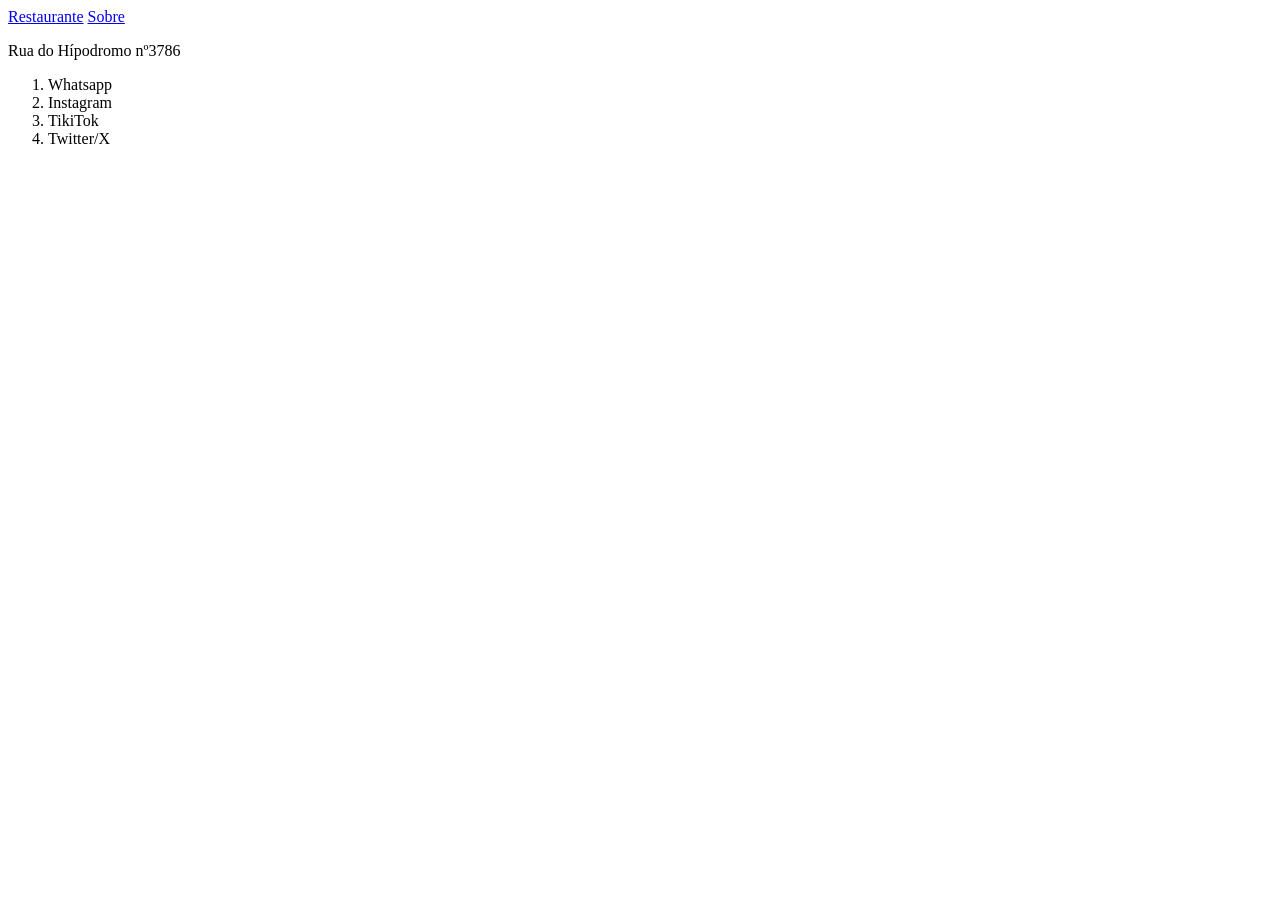
==== contato.html @ 670be83b "Add files via upload" ====
<!DOCTYPE html>
<html lang="pt-br">
<head>
    <meta charset="UTF-8">
    <meta name="viewport" content="width=device-width, initial-scale=1.0">
    <title>Contato</title>
</head>
<body>
    <!--Criação de menu-->
    <nav>
        <!--Link para a página principal e sobre-->
        <a href="index.html">Restaurante</a>
        <a href="sobre.html">Sobre</a>
    </nav>
    <p>Rua do Hípodromo nº3786</p>
    <!--Lista ordenada/numerada-->
    <ol>
        <li>Whatsapp</li>
        <li>Instagram</li>
        <li>TikiTok</li>
        <li>Twitter/X</li>
    </ol>
</body>
</html>
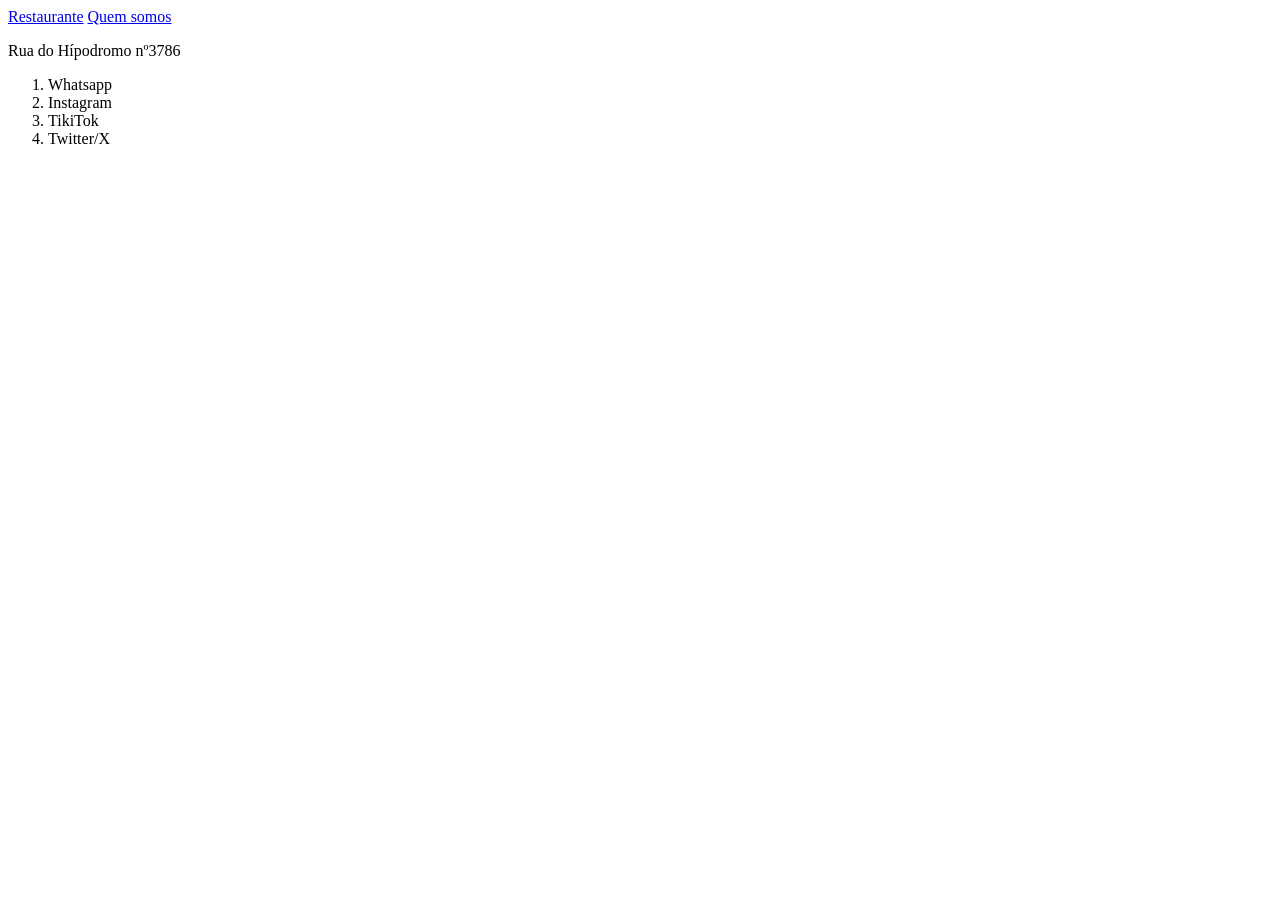
==== commit 26e32117: "Add files via upload" ====
--- a/contato.html
+++ b/contato.html
@@ -10,7 +10,7 @@
     <nav>
         <!--Link para a página principal e sobre-->
         <a href="index.html">Restaurante</a>
-        <a href="sobre.html">Sobre</a>
+        <a href="quemsomos.html">Quem somos</a>
     </nav>
     <p>Rua do Hípodromo nº3786</p>
     <!--Lista ordenada/numerada-->
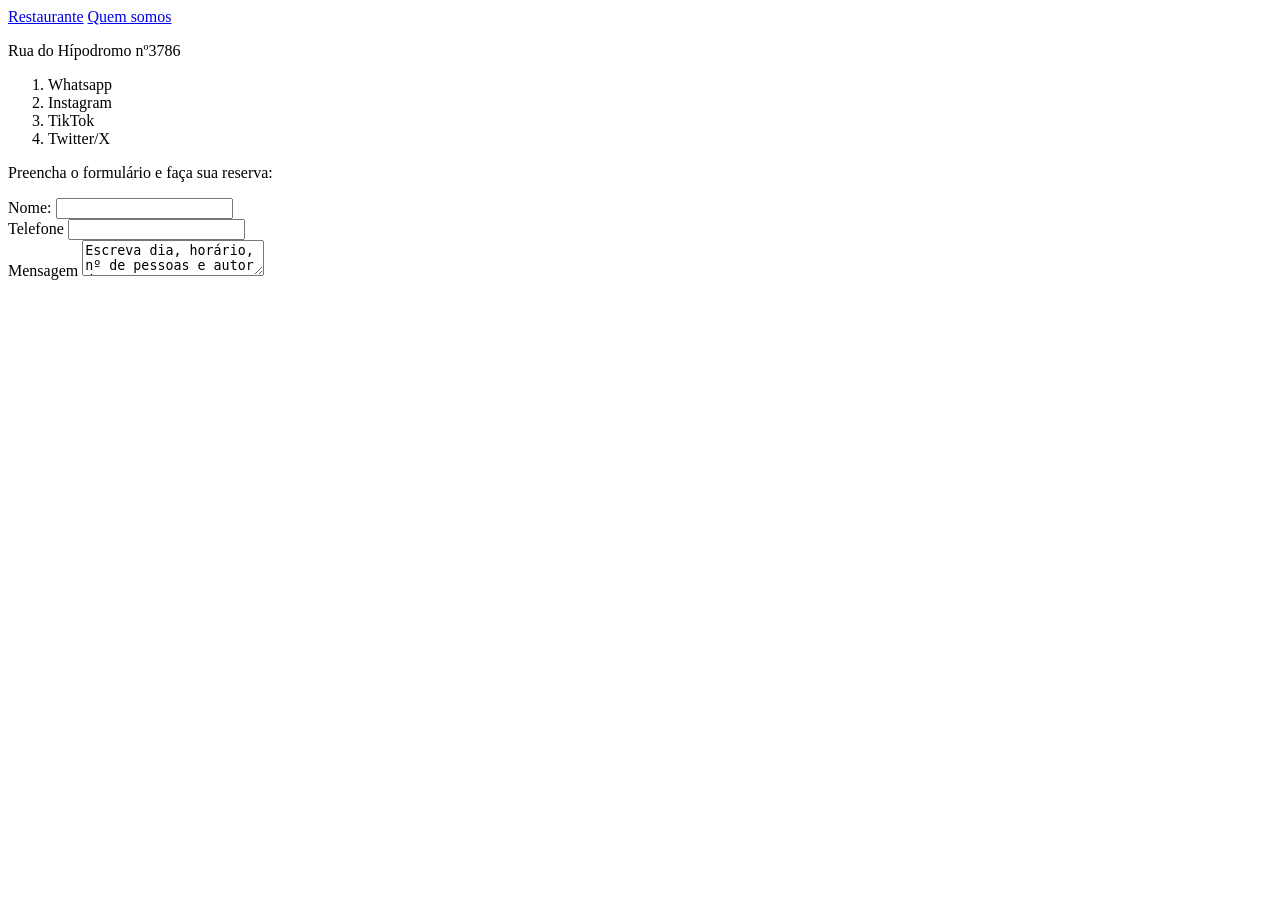
==== commit d8666fc9: "Add files via upload" ====
--- a/contato.html
+++ b/contato.html
@@ -17,8 +17,20 @@
     <ol>
         <li>Whatsapp</li>
         <li>Instagram</li>
-        <li>TikiTok</li>
+        <li>TikTok</li>
         <li>Twitter/X</li>
     </ol>
+    <p>Preencha o formulário e faça sua reserva:</p>
+    <!--Criação de formulários-->
+    <form>
+        <!--Nome do campo-->
+        <label>Nome: </label>
+        <!--Criação da caixa de texto-->
+        <input type="text"><br>
+        <label>Telefone</label>
+        <input type="tel"><br>
+        <label>Mensagem</label>
+        <textarea>Escreva dia, horário, nº de pessoas e autor da reserva</textarea>
+    </form>
 </body>
 </html>
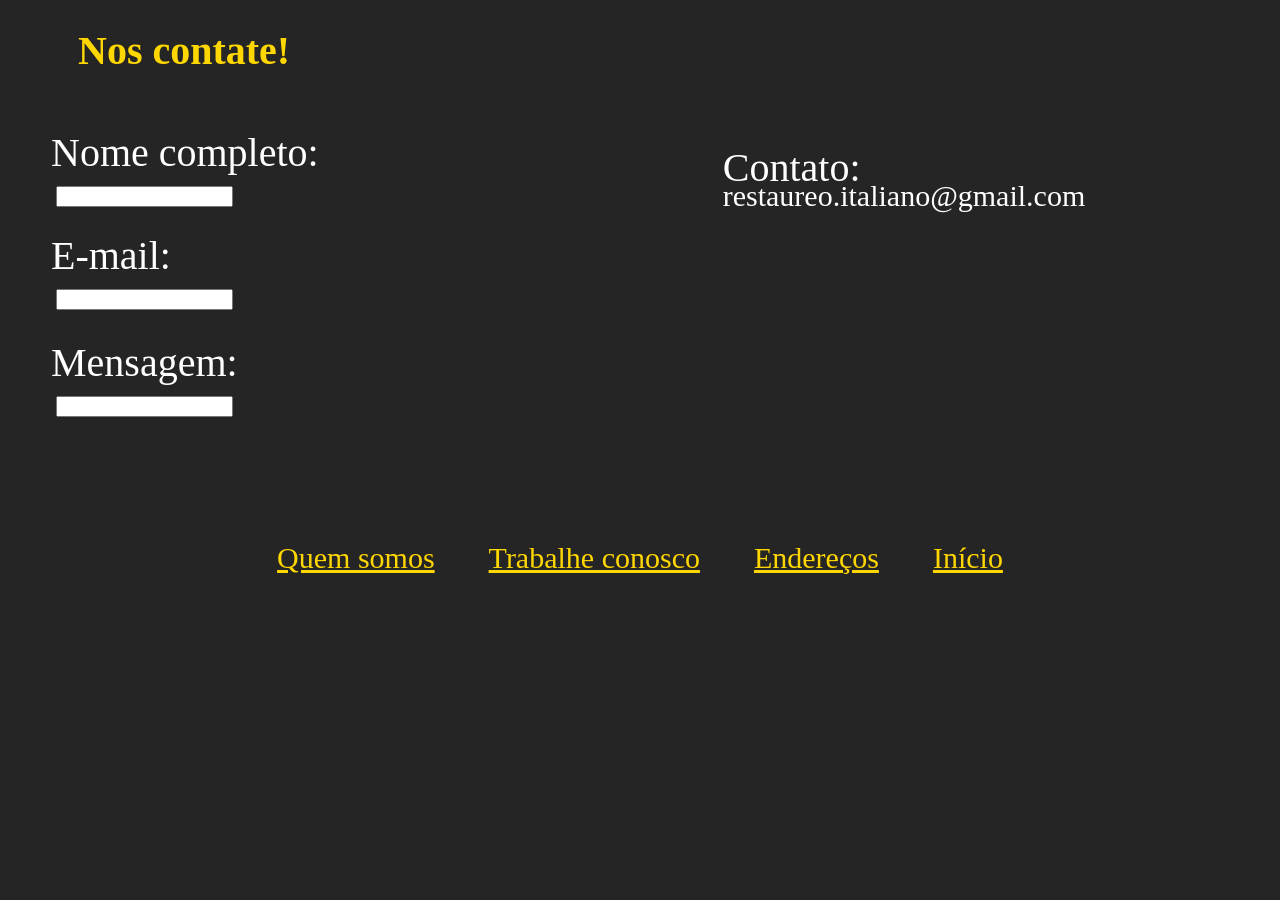
==== commit 9f3614fc: "Add files via upload" ====
--- a/contato.html
+++ b/contato.html
@@ -5,32 +5,51 @@
     <meta name="viewport" content="width=device-width, initial-scale=1.0">
     <title>Contato</title>
 </head>
-<body>
-    <!--Criação de menu-->
+<body style="background-color: #252525;">
+<h1 style="color: #FFD700; font-size: 40px; margin-left: 70px;">Nos contate!</h1>
+
+<table>
+    <tr>
+        <td>
+            <p style="color: white; font-size: 40px; margin-left: 40px; margin-top: -10px;">Nome completo:</p>
+            <form style="margin-top: -30px; margin-left: 45px;">
+                <input type="text">
+            </form>
+        </td>
+        <td>
+            <p style="color: white; font-size: 40px; margin-left: 400px; margin-bottom: -60px;">Contato:</p> <br>
+            <p style="color: white; font-size: 30px; margin-left: 400px;">restaureo.italiano@gmail.com</p>
+        </td>
+    </tr>
+    <tr>
+        <td>
+            <p style="color: white; font-size: 40px; margin-left: 40px; margin-top: -15px;">E-mail:</p>
+            <form style="margin-top: -30px; margin-left: 45px;">
+                <input type="text">
+            </form>
+        </td>
+    </tr>
+    <tr>
+        <td>
+            <p style="color: white; font-size: 40px; margin-left: 40px; margin-top: 25px;">Mensagem:</p>
+            <form style="margin-top: -30px; margin-left: 45px;">
+                <input type="text">
+            </form>
+        </td>
+    </tr>
+</table>
+<img src="..\pwi-vinicius.moreira2026\imagens\spagheti_placeholder.jpg" style="width: 360px; height: 192px; margin-left: 1400px; margin-top: -1000px;">
+    <footer>
     <nav>
-        <!--Link para a página principal e sobre-->
-        <a href="index.html">Restaurante</a>
-        <a href="quemsomos.html">Quem somos</a>
+        <table style="margin-left: auto; margin-right: auto; margin-top: 100px; margin-bottom: 50px;">
+            <td>
+                <a href="quemsomos.html" style="color: #FFD700; font-size: 30px; margin-right: 50px;">Quem somos</a>
+                <a href="trabalheconosco.html" style="color: #FFD700; font-size: 30px; margin-right: 50px;">Trabalhe conosco</a>
+                <a href="enderecos.html" style="color: #FFD700; font-size: 30px; margin-right: 50px;">Endereços</a>
+                <a href="index.html" style="color: #FFD700; font-size: 30px;">Início</a>
+            </td>
+        </table>
     </nav>
-    <p>Rua do Hípodromo nº3786</p>
-    <!--Lista ordenada/numerada-->
-    <ol>
-        <li>Whatsapp</li>
-        <li>Instagram</li>
-        <li>TikTok</li>
-        <li>Twitter/X</li>
-    </ol>
-    <p>Preencha o formulário e faça sua reserva:</p>
-    <!--Criação de formulários-->
-    <form>
-        <!--Nome do campo-->
-        <label>Nome: </label>
-        <!--Criação da caixa de texto-->
-        <input type="text"><br>
-        <label>Telefone</label>
-        <input type="tel"><br>
-        <label>Mensagem</label>
-        <textarea>Escreva dia, horário, nº de pessoas e autor da reserva</textarea>
-    </form>
+    </footer>
 </body>
 </html>
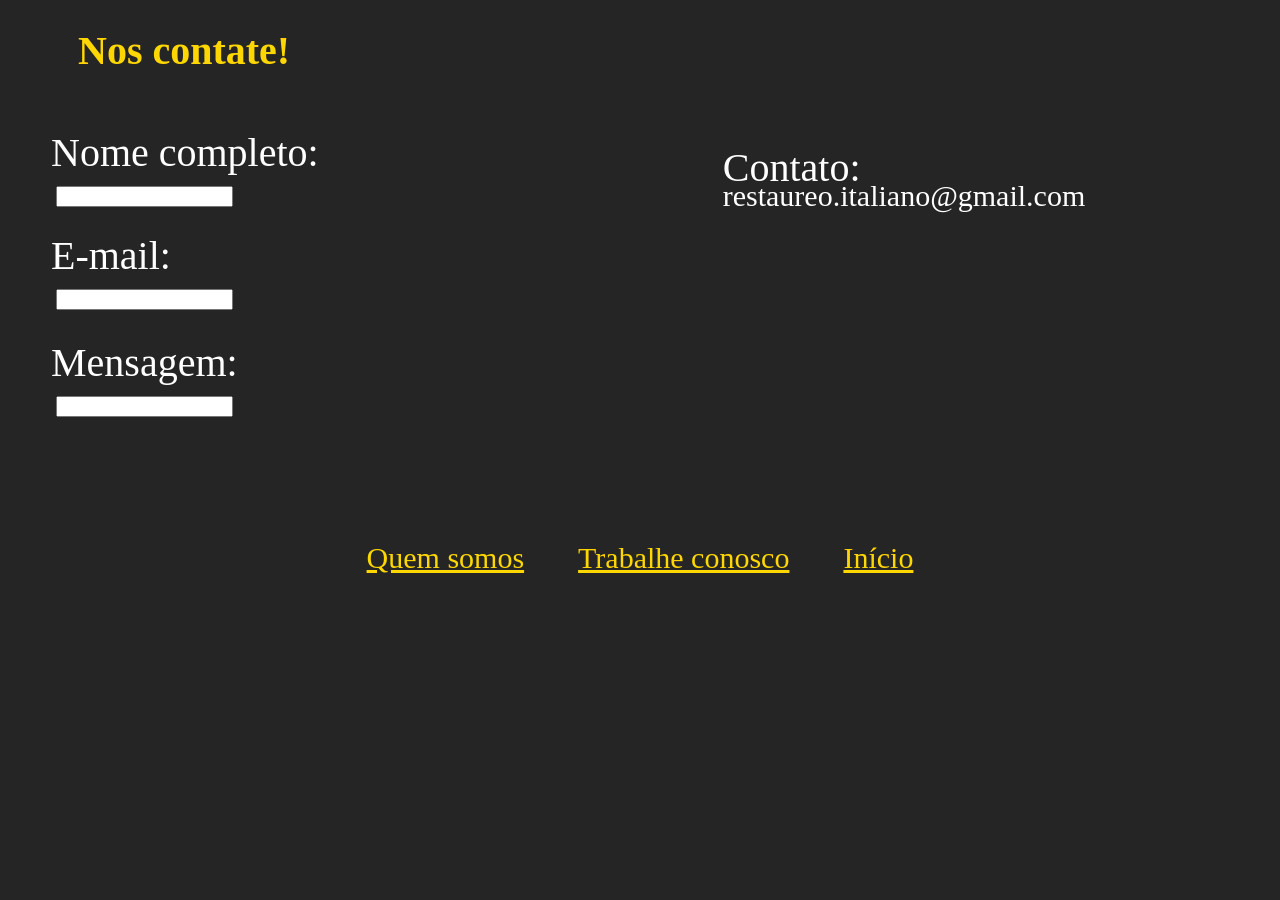
==== commit 2d2b9c9d: "Add files via upload" ====
--- a/contato.html
+++ b/contato.html
@@ -45,7 +45,6 @@
             <td>
                 <a href="quemsomos.html" style="color: #FFD700; font-size: 30px; margin-right: 50px;">Quem somos</a>
                 <a href="trabalheconosco.html" style="color: #FFD700; font-size: 30px; margin-right: 50px;">Trabalhe conosco</a>
-                <a href="enderecos.html" style="color: #FFD700; font-size: 30px; margin-right: 50px;">Endereços</a>
                 <a href="index.html" style="color: #FFD700; font-size: 30px;">Início</a>
             </td>
         </table>
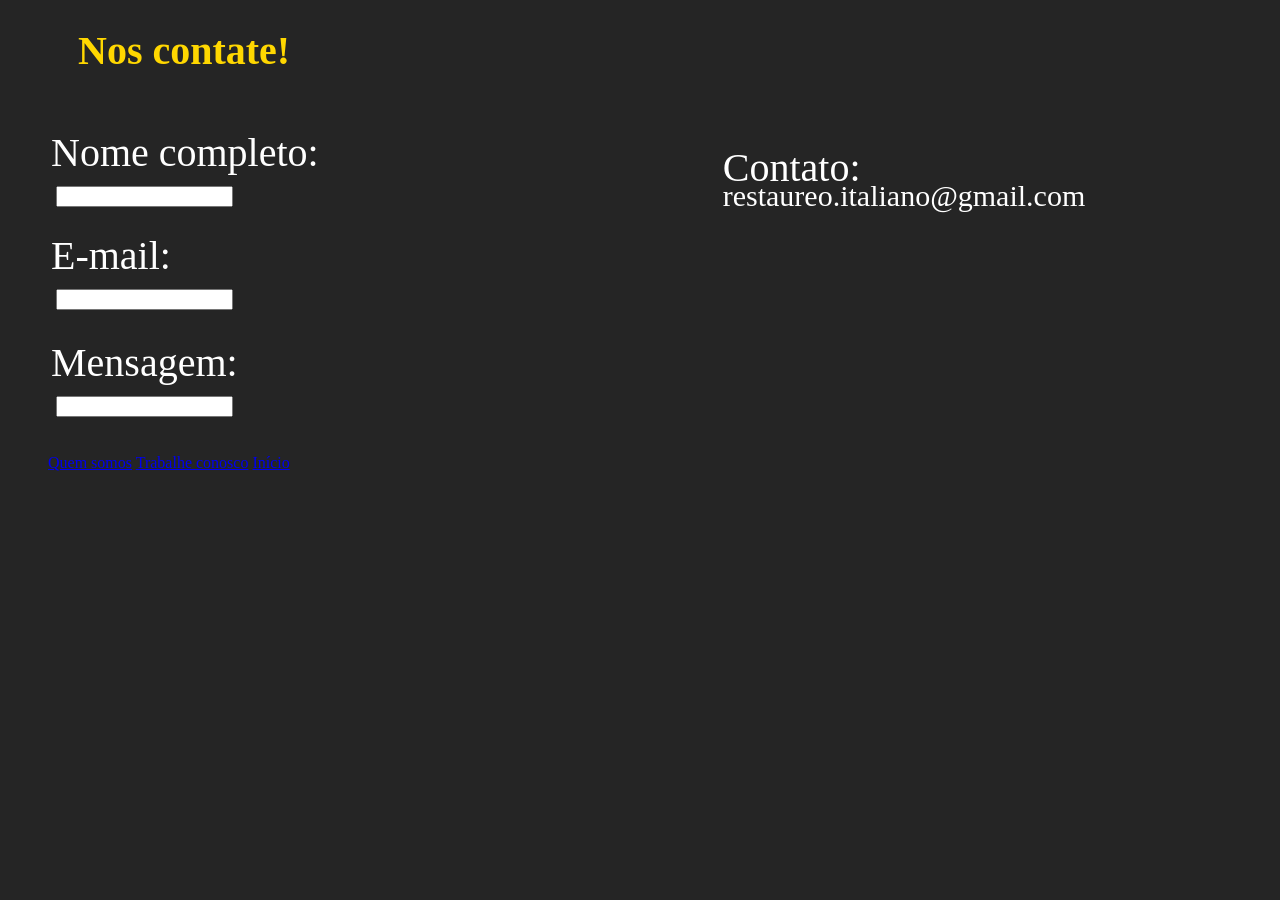
==== commit af71094a: "Add files via upload" ====
--- a/contato.html
+++ b/contato.html
@@ -4,6 +4,7 @@
     <meta charset="UTF-8">
     <meta name="viewport" content="width=device-width, initial-scale=1.0">
     <title>Contato</title>
+    <link rel="stylesheet" href="../pwi-vinicius.moreira2026/style.css">
 </head>
 <body style="background-color: #252525;">
 <h1 style="color: #FFD700; font-size: 40px; margin-left: 70px;">Nos contate!</h1>
@@ -40,14 +41,12 @@
 </table>
 <img src="..\pwi-vinicius.moreira2026\imagens\spagheti_placeholder.jpg" style="width: 360px; height: 192px; margin-left: 1400px; margin-top: -1000px;">
     <footer>
-    <nav>
-        <table style="margin-left: auto; margin-right: auto; margin-top: 100px; margin-bottom: 50px;">
-            <td>
-                <a href="quemsomos.html" style="color: #FFD700; font-size: 30px; margin-right: 50px;">Quem somos</a>
-                <a href="trabalheconosco.html" style="color: #FFD700; font-size: 30px; margin-right: 50px;">Trabalhe conosco</a>
-                <a href="index.html" style="color: #FFD700; font-size: 30px;">Início</a>
-            </td>
-        </table>
+    <nav class="menu">
+        <ul class="menu-link">
+                <a href="quemsomos.html">Quem somos</a>
+                <a href="trabalheconosco.html">Trabalhe conosco</a>
+                <a href="index.html">Início</a>
+        </ul>
     </nav>
     </footer>
 </body>
